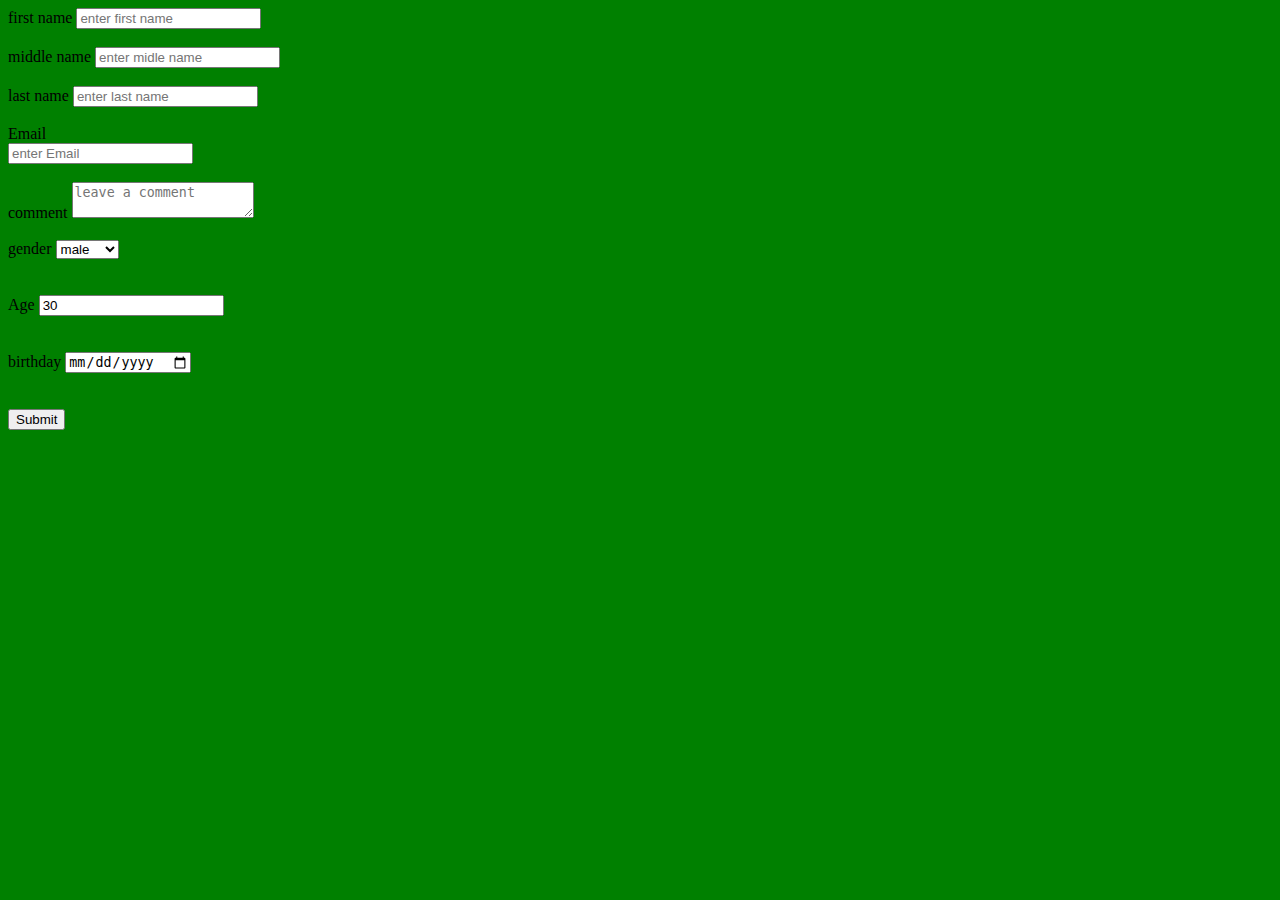
==== sign up/sign up.html @ c79df284 "sign up.html" ====
<!DOCTYPE html>
<html lang="en">
<head>
    <meta charset="UTF-8">
    <meta name="viewport" content="width=device-width, initial-scale=1.0">
    <title>Document</title>
</head>
<body bgcolor="green">
    <form action="process php" method="post">
        <label for="first name">first name</label>
        <input type="text" placeholder="enter first name">
        <br> <br>
        <form action="process php" method="post">
            <label for="middle name">middle name</label>
            <input type="text" placeholder="enter midle name">
            <br> <br>
            <form action="process php" method="post">
                <label for="last name">last name</label>
                <input type="text" placeholder="enter last name">
                <br> <br>
                <form action="process php" method="post">
                    <label for="email ">Email <address></address></label>
                    <input type="email" placeholder="enter Email">
                    <br> <br>
                 <label for="comment">comment</label>
                 <textarea name="comment" id="" placeholder="leave a comment"></textarea>
                 <br> <br>
                 <div>
                    <label for="gender">gender</label>
                    <select name="gender" id="">
                        <option value="male">male</option>
                        <option value="female">female</option>
                        <option value="ohers">Others</option>
                    </select>
                 </div>
                 <br> <br>
                 <div>
                    <label for="age">Age</label>
                    <input type="number" name="age" value="30">
                 </div>
                 <br> <br>
                 <div>
                    <label for="birthday">birthday</label>
                    <input type="date" name="birthday">
                 </div>
                 <br> <br>
                 <div>
                    <input type="submit" name="submit">
                 </div>
    </form>
</body>
</html>
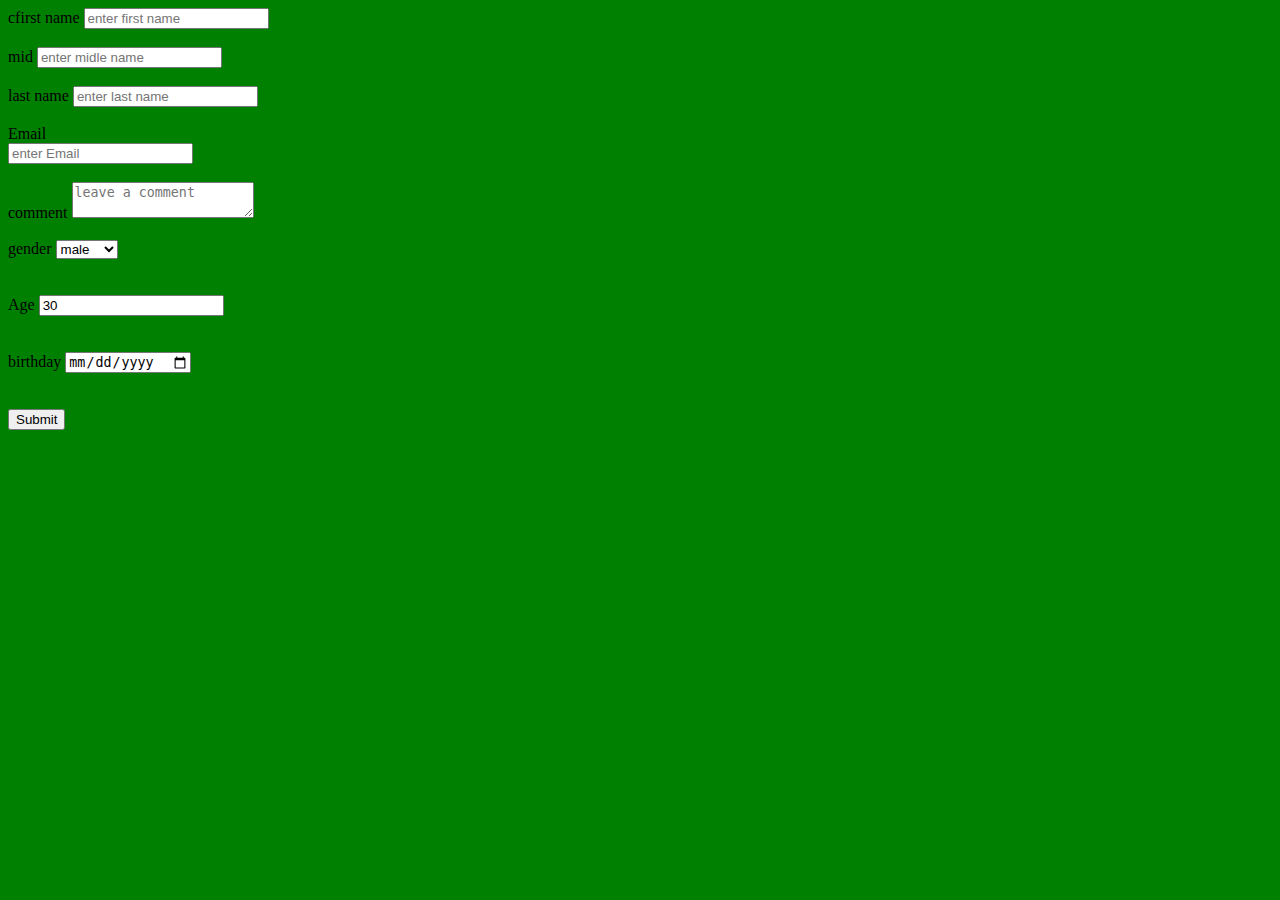
==== commit 2998b7c1: "signup.html" ====
--- a/sign up/sign up.html
+++ b/sign up/sign up.html
@@ -6,12 +6,12 @@
     <title>Document</title>
 </head>
 <body bgcolor="green">
-    <form action="process php" method="post">
-        <label for="first name">first name</label>
+    </html> <form action="process php" method="post">
+c<label for="first name">first name</label>
         <input type="text" placeholder="enter first name">
         <br> <br>
         <form action="process php" method="post">
-            <label for="middle name">middle name</label>
+            <label for="middle name">mid
             <input type="text" placeholder="enter midle name">
             <br> <br>
             <form action="process php" method="post">
@@ -28,8 +28,7 @@
                  <div>
                     <label for="gender">gender</label>
                     <select name="gender" id="">
-                        <option value="male">male</option>
-                        <option value="female">female</option>
+                        <option value="male">male</option> "female">female</option>
                         <option value="ohers">Others</option>
                     </select>
                  </div>
@@ -49,4 +48,3 @@
                  </div>
     </form>
 </body>
-</html>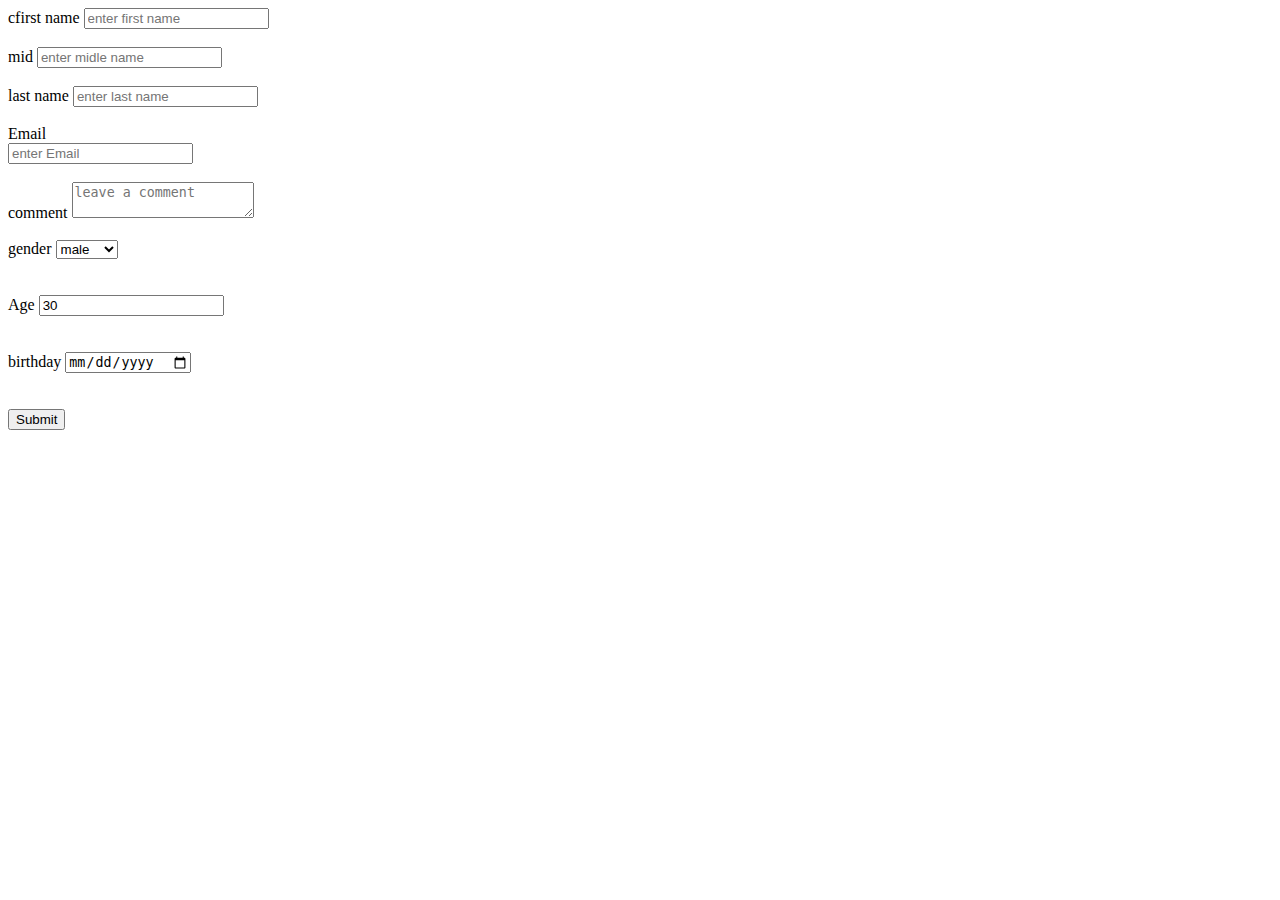
==== commit 0fb53ff4: "style" ====
--- a/sign up/sign up.html
+++ b/sign up/sign up.html
@@ -4,8 +4,9 @@
     <meta charset="UTF-8">
     <meta name="viewport" content="width=device-width, initial-scale=1.0">
     <title>Document</title>
+    <link rel="stylesheet" href="./style.css">
 </head>
-<body bgcolor="green">
+<body class="sign up">
     </html> <form action="process php" method="post">
 c<label for="first name">first name</label>
         <input type="text" placeholder="enter first name">
